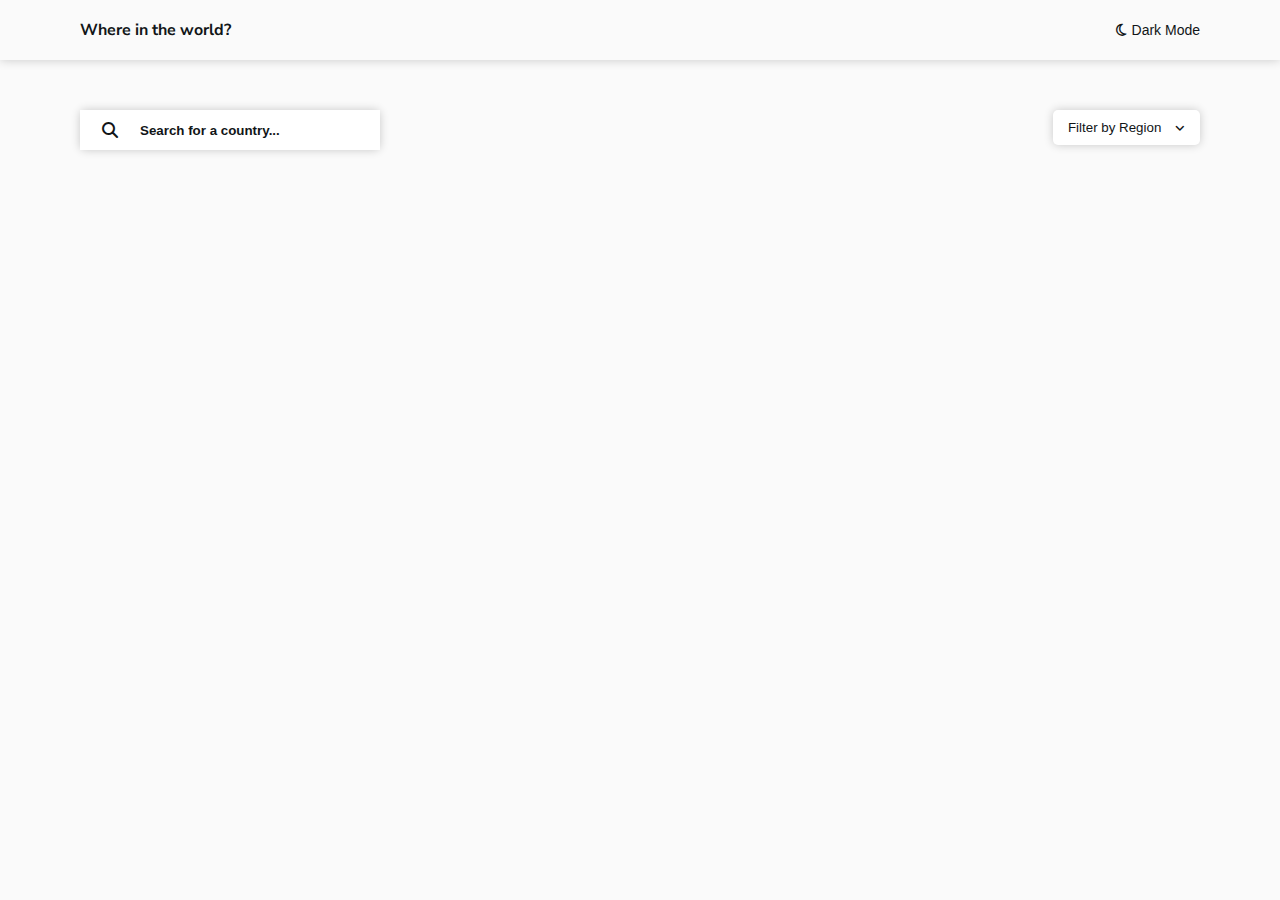
==== index.html @ 87852e74 "Initial commit" ====
<!DOCTYPE html>
<html lang="en">
<head>
    <meta charset="UTF-8">
    <meta http-equiv="X-UA-Compatible" content="IE=edge">
    <meta name="viewport" content="width=device-width, initial-scale=1.0">

    <link rel="stylesheet" href="css/style.css">
    <link rel="stylesheet" href="css/homepage.css">

    <title>REST Countries API with color theme switcher</title>
</head>
<body data-mode="light">
    
    <!-- header -->
    <header>

        <div class="container">
            <div class="nav-elements">
                <h4 class="title-text">Where in the world?</h4>
                <button type="button" class="mode-btn" id="mode-btn">
                    <span>
                        <i class="fa-solid fa-moon dark d-none"></i>
                        <i class="fa-regular fa-moon light"></i>
                    </span>
                    dark mode
                </button>
            </div>
        </div>

    </header>
    <!-- header -->

    <!-- main -->
    <main>
        
        <!-- search and filter -->
        <section class="search-filter">
            <div class="container">
                <div class="content">

                    <div class="input-group">
                        <label for="name-input">
                            <span><i class="fa-solid fa-magnifying-glass"></i></span>
                            <input type="text" class="input-field" id="name-input" placeholder="Search for a country...">
                        </label>
                    </div>

                    <div class="input-group region-group">
                        <button type="button" class="region-filter" id="region-filter">Filter by Region <span><i class="fa-solid fa-angle-down"></i></span></button>

                        <ul class="regions">
                            <button type="button" class="region-selector" value="all">all</button>
                            <button type="button" class="region-selector" value="africa">africa</button>
                            <button type="button" class="region-selector" value="america">america</button>
                            <button type="button" class="region-selector" value="asia">asia</button>
                            <button type="button" class="region-selector" value="europe">europe</button>
                            <button type="button" class="region-selector" value="oceania">oceania</button>
                        </ul>
                    </div>

                </div>
            </div>
        </section>
        
        <!-- show the countries -->
        <section class="show-countries">
            <div class="container">
                <div class="row"></div>
            </div>
        </section>

    </main>
    <!-- main -->

    <script type="module" src="js/script.js"></script>
</body>
</html>
---- css/style.css ----
/* google fonts */
@import url('https://fonts.googleapis.com/css2?family=Nunito+Sans:wght@300;600;800&display=swap');
/* font-awesome icons */
@import url('https://cdnjs.cloudflare.com/ajax/libs/font-awesome/6.4.0/css/all.min.css');

/* import the designs */
@import '_variables.css';
@import '_global.css';
@import '_framework.css';
@import '_components.css';
---- css/homepage.css ----
/* designs for homepage or landing page */

/*================= search-filter ==================*/
.search-filter{
    padding-top: 50px;
    padding-bottom: 30px;
}

.search-filter .content{
    padding: 0 10px;
    display: flex;
    justify-content: space-between;
}

/* input field */
.content label{
    display: flex;
    box-shadow: 0 0 10px rgba(0, 0, 0, 0.2);
    margin: 0;
    border-radius: 5px;
}
.content label span{
    width: 40px;
    height: 40px;
    padding-left: 30px;
    padding-right: 20px;
    display: flex;
    justify-content: center;
    align-items: center;
    background: var(--element-color);
}
.content label .input-field{
    width: 250px;
    height: 40px;
    background: var(--element-color);
    color: var(--text-color);
    border: none;
    outline: none;
    padding: 0 10px;
    font-weight: var(--semi-bold);
}
.input-field::placeholder{
    color: var(--text-color);
}

/* filter buttons */
.content .region-filter{
    padding: 10px 15px;
    background-color: var(--element-color);
    color: var(--text-color);
    box-shadow: 0 0 10px rgba(0, 0, 0, 0.2);
    border-radius: 5px;
    border: none;
    outline: none;
    cursor: pointer;
}
.region-filter span{
    padding-left: 10px;
    font-size: 11px;
}

.content .region-group{
    position: relative;
}
.region-group .regions{
    position: absolute;
    width: 100%;
    height: auto;
    padding: 15px;
    top: 45px;
    border-radius: 5px;
    background-color: var(--element-color);
    box-shadow: 0 0 20px rgba(0, 0, 0, 0.2);
    opacity: 0;
    visibility: hidden;
    transition: 0.3s;
}

.regions button{
    display: block;
    padding: 10px 0;
    border: none;
    outline: none;
    cursor: pointer;
    background: transparent;
    text-transform: capitalize;
    color: var(--text-color);
}
.regions.open{
    opacity: 1;
    visibility: visible;
    transition: 0.3s;
}



/*================= show countries ==================*/
.box{
    width: 100%;
    height: auto;
    box-shadow: 0 0 10px rgba(0, 0, 0, 0.2);
    border-radius: 5px;
    margin: 20px 0;
    overflow: hidden;
}

/* image */
.box .image{
    width: 100%;
    height: 200px;
    overflow: hidden;
}
.image img{
    width: 100%;
    height: 100%;
    display: block;
    object-fit: cover;
    object-position: center;
}

/* info */
.box .country-info{
    padding: 20px;
    background-color: var(--element-color);
}

.country-info .country-name{
    display: inline-block;
    padding-bottom: 5px;
    margin-bottom: 15px;
    font-weight: var(--extra-bold);
    text-decoration: none;
    color: var(--text-color);
    font-size: 16px;
    border-bottom: 2px solid transparent;
    transition: 0.3s;
}
.country-info p{
    font-size: 14px;
    font-weight: var(--semi-bold);
}
.country-name:hover{
    border-bottom: 2px solid;
    transition: 0.3s;
}
.country-info .capital{
    padding-bottom: 20px;
}

.error-msg{
    font-weight: var(--extra-bold);
    font-size: 20px;
    text-align: center;
    color: var(--text-color);
}


/* responsive design */
@media screen and (max-width: 576px) {
    .search-filter .content{
        display: flex;
        justify-content: none;
        flex-direction: column;
        gap: 30px;
    }
}
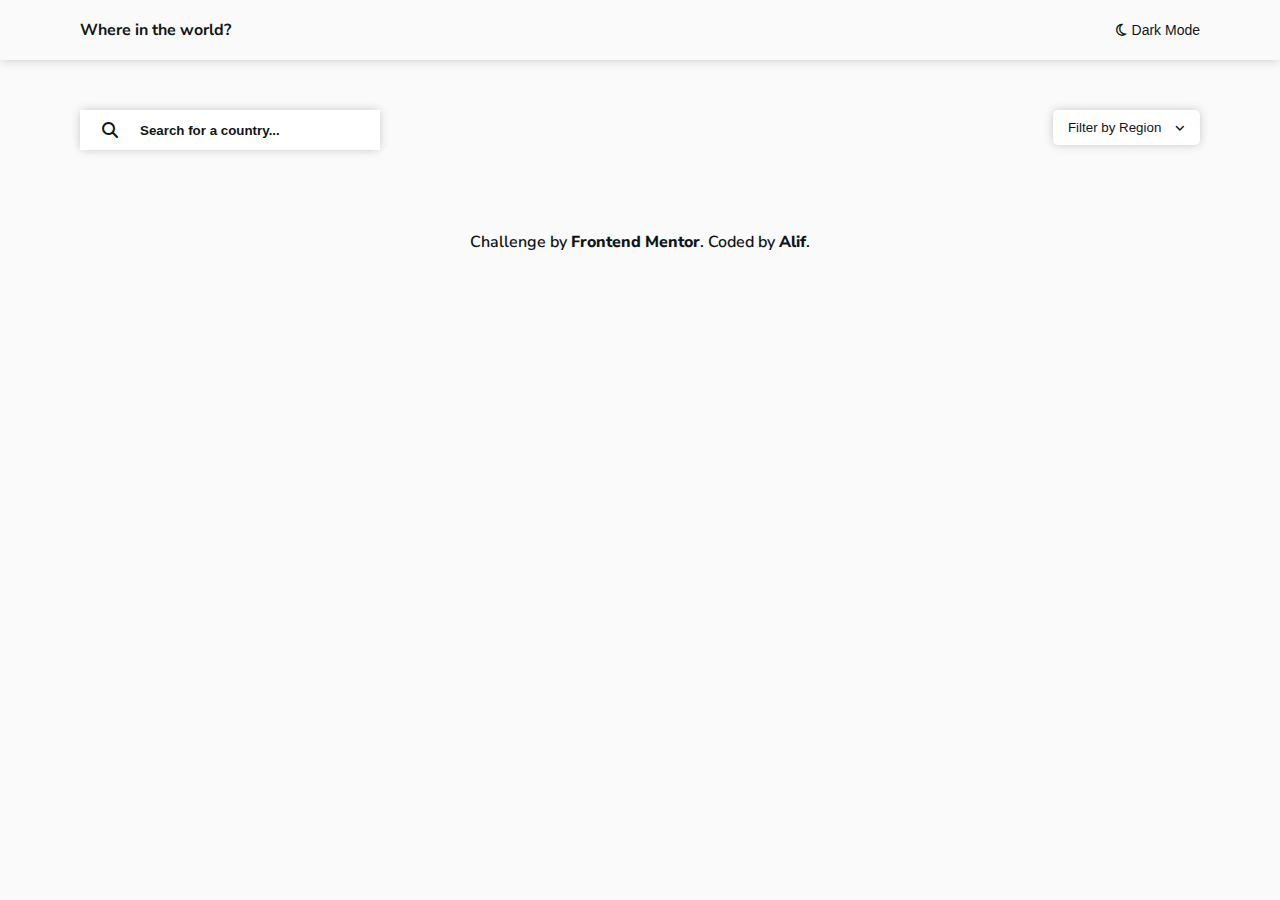
==== commit 4e0a9858: "FIX: fixed design issues with the flexbox" ====
--- a/index.html
+++ b/index.html
@@ -73,6 +73,15 @@
     </main>
     <!-- main -->
 
+    <!-- footer -->
+    <footer>
+        <div class="attribution">
+            Challenge by <a href="https://www.frontendmentor.io?ref=challenge" target="_blank">Frontend Mentor</a>.
+            Coded by <a href="https://twitter.com/sagor_alif8920" target="_blank">Alif</a>.
+        </div>
+    </footer>
+    <!-- footer -->
+
     <script type="module" src="js/script.js"></script>
 </body>
 </html>